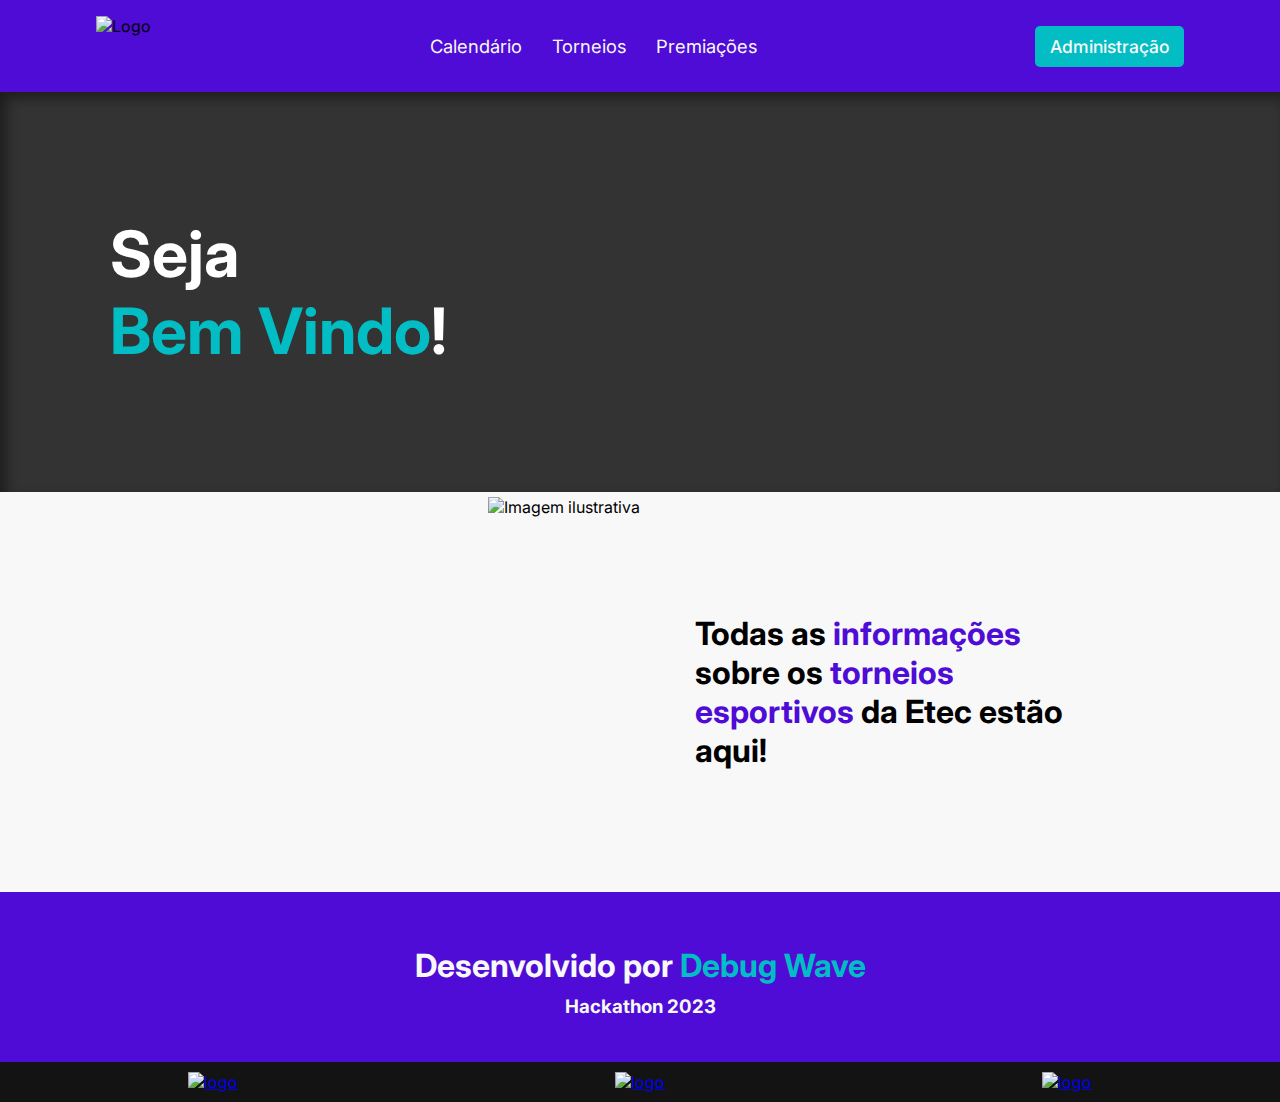
==== index.html @ 553ec2d4 "update projeto" ====
<!DOCTYPE html>
<html lang="pt-br">
    <head>
        <meta charset="UTF-8">
        <meta http-equiv="X-UA-Compatible" content="IE=edge">
        <meta name="viewport" content="width=device-width, initial-scale=1.0">
        <link rel="stylesheet" href="assets/css/style.css">
        <link rel="apple-touch-icon" sizes="180x180" href="assets/img/favicon/apple-touch-icon.png">
        <link rel="icon" type="image/png" sizes="32x32" href="assets/img/favicon/favicon-32x32.png">
        <link rel="icon" type="image/png" sizes="16x16" href="assets/img/favicon/favicon-16x16.png">
        <link rel="manifest" href="assets/img/favicon/site.webmanifest">
        <title>Homepage</title>
    </head>
    <body>
        <header>
            <nav class="nav-bar">
                <div class="logo">
                    <img src="assets/img/logo-icon-branco.png" alt="Logo" id="logo-icon">
                </div> <!-- Fim div logo -->
                <div class="nav-list">
                    <ul>
                        <li class="nav-item"><a href="calendario.html" class="nav-link">Calendário</a></li>
                        <li class="nav-item"><a href="torneios.html" class="nav-link">Torneios</a></li>
                        <li class="nav-item"><a href="ranking.html" class="nav-link">Premiações</a></li>
                    </ul>
                </div> <!-- Fim div nav-list -->
                <div class="nav-button">
                    <button><a href="#">Administração</a></button>
                </div> <!-- Fim div nav-button -->
                <div class="mobile-menu-icon">
                    <button onclick="menuShow()"><img class="icon" src="assets/img/menu_white_36dp.svg" alt="três barrinhas"></button>
                </div> <!-- Fim div mobile-menu-icon -->
            </nav> <!-- Fim nav-bar -->

            <div class="mobile-menu">
                <ul>
                    <li class="nav-item"><a href="calendario.html" class="nav-link">Calendário</a></li>
                    <li class="nav-item"><a href="torneios.html" class="nav-link">Torneios</a></li>
                    <li class="nav-item"><a href="ranking.html" class="nav-link">Premiações</a></li>
                </ul>
                <div class="nav-button">
                    <button><a href="#">Administração</a></button>
                </div> <!-- Fim div nav-button -->
            </div> <!-- Fim div mobile-menu -->
        </header> <!-- Fim header -->

        <main>
            <section class="fundo-img">
                <div class="bloco-1-fundo">
                    <h1 class="title-h1">Seja</h1>
                    <h1 class="title-h1"><spam class="blue">Bem Vindo</spam>!</h1>
                </div>
                <div class="bloco-2-fundo">
                    <img src="assets/img/download-sport-png-clipart-for-designing-use-18.png" alt="">
                </div>
            </section>
            <section id="sec-content-1">
                <div id="sec11">
                    <img src="https://cdni.iconscout.com/illustration/premium/thumb/international-sports-day-5071166-4257163.png" alt="Imagem ilustrativa">
                </div>
                <div id="sec12">
                    <h1>Todas as <spam class="purple">informações</spam> sobre os <spam class="purple">torneios esportivos</spam> da Etec estão aqui!</h1>
                </div>
            </section> <!-- Fim sec-content-1 -->
            <section id="sec-content-2">
                <div>
                    <h1>Desenvolvido por <spam class="blue">Debug Wave</spam></h1>
                    <h3>Hackathon 2023</h2>
                </div>
            </section> <!-- Fim sec-content-2 -->
        </main> <!-- Fim main -->
        <footer>
            <a href="#"><img src="assets/img/icons/logo-icon.png" alt="logo"></a>
            <a href="#"><img src="assets/img/icons/github.png" alt="logo"></a>
            <a href="#"><img src="assets/img/icons/instagram.png" alt="logo"></a>
        </footer>
        <script src="assets/js/sript.js"></script>
    </body> <!-- Fim body -->
</html>
---- assets/css/style.css ----
@charset "UTF-8";
@import url('https://fonts.googleapis.com/css2?family=Inter:wght@100;200;300;400;500;600;700;800;900&display=swap');

:root {
    --cor0: #F8F8F8;
    --cor1: #222222;
    --cor2: #C0BAB1;
    --cor3: #02BEC4;
    --cor4: #4F0CD6;
}

*{
    padding: 0;
    margin: 0;
    box-sizing: border-box;
    font-family: 'Inter', sans-serif;
}

body {
    background-color: var(--cor0);
}

img#logo-icon {
    height: 60px;
}

header {
    background-color: var(--cor4);
    box-shadow: 1px 1px 10px #00000071;
}

.nav-bar {
    display: flex;
    justify-content: space-between;
    padding: 1rem 6rem;
}

.logo {
    display: flex;
    align-items: center;
}

.nav-list {
    display: flex;
    align-items: center;
}

.nav-list ul {
    display: flex;
    justify-content: center;
    list-style: none;
}

.nav-item {
    margin: 0 15px;
}

.nav-link {
    text-decoration: none;
    color: var(--cor0);
    font-size: 1.15rem;
    font-weight: 400;
    transition: 0.15s;
}

.nav-link:hover {
    background-color: var(--cor3);
    padding: 8px;
    margin: -8px;
    border-radius: 5px;
}

.nav-button {
    display: flex;
    align-items: center;
}

.nav-button button {
    border: none;
    background-color: var(--cor3);
    padding: 10px 15px;
    border-radius: 5px;
}

.nav-button button a {
    text-decoration: none;
    color: var(--cor0);
    font-weight: 500;
    font-size: 1.1rem;
}

.mobile-menu-icon {
    display: none;
}

.mobile-menu {
    display: none;
}


@media screen and (max-width: 730px) {
    .nav-bar {
        padding: 1.5rem 4rem;
    }
    .nav-item {
        display: none;
    }
    .nav-button {
        display: none;
    }
    .mobile-menu-icon {
        display: block;
    }
    .mobile-menu-icon button {
        background-color: transparent;
        border: none;
        cursor: pointer;
        margin-top: 9px;
    }
    .mobile-menu ul {
        display: flex;
        flex-direction: column;
        text-align: center;
        padding-bottom: 1rem;
    }
    .mobile-menu .nav-item {
        display: block;
        padding-top: 1.2rem;
    }
    .mobile-menu .nav-button {
        display: block;
        padding: 1rem 2rem;
    }
    .mobile-menu .nav-button button {
        width: 100%;
    }
    .open {
        display: block;
    }

    div.bloco-1-fundo {
        width: 100%;
    }
    
    div.bloco-2-fundo {
        display: none;
        width: 0%;
        align-items: end;
    }

    .bloco-2-fundo img {
        display: none;
    }
}

section.fundo-img {
    width: 100%;
    height: 400px;
    background-color: rgb(51, 51, 51);
    color: white;
    background-image: url('../img/etec.jpg');
    box-shadow: inset 6px 6px 13px 0px rgba(0, 0, 0, 0.445);
    background-size: cover;
    background-position: bottom center;
    background-attachment: fixed;

    display: flex;
    justify-content: space-around;
    align-items: center;
    flex-wrap: wrap;
}
div.bloco-1-fundo {
    width: 50%;
}

div.bloco-2-fundo {
    display: flex;
    width: 50%;
    height: 100%;
    align-items: end;
}

.bloco-2-fundo img {
    height: 300px;
    margin-bottom: -40px;
}


.title-h1 {
    font-size: 4em;
    padding-left: 110px;
}

.blue {
    color: var(--cor3);
}

.purple {
    color: var(--cor4);
}

#sec-content-1 {
    width: 100%;
    height: 400px;
    display: flex;
    align-items: center;
    justify-content: space-around;
}

#sec11 {
    width: 50%;
    display: flex;
    justify-content: right;
    align-items: center;
}

#sec11 img {
    height: 390px;
}

#sec12 {
    width: 50%;
    align-items: left;
}

#sec12 h1{
    max-width: 400px;
    text-align: left;
    background-color: var(--cor0);
    padding: 5px;
    border-radius: 5px;
    font-size: 2em;
    margin-left: 50px;
}


#sec-content-2 {
    width: 100%;
    height: 170px;
    background-color: var(--cor4);
    background-position: bottom left;
    background-size: cover;
    display: flex;
    align-items: center;
    justify-content: space-around;
    text-align: center;
    color: var(--cor0);
}

#sec-content-2 h1 {
    font-size: 2em;
    padding: 10px;
}


@media screen and (max-width: 730px) {
    #sec11 {
        width: 50%;
        display: none;
        justify-content: right;
        align-items: center;
    }

    #sec12 {
        width: 100%;
        justify-content: center;
        align-items: center;
    }
    
    #sec12 h1{
        max-width: 400px;
        text-align: center;
        background-color: var(--cor0);
        padding: 5px;
        border-radius: 5px;
        font-size: 2em;
        margin: 0 auto 0 auto;
    }
}

footer {
    width: 100%;
    background-color: #131313;
    display: flex;
    flex-direction: row;
    justify-content: space-around;
}

footer img {
    height: 60px;
    padding: 10px;
}

#torneios-main {
    display: flex;
    justify-content: center;
    align-items: center;
    flex-direction: column;
    width: 100%;
}

#torneio-content {
    max-width: 1200px;
    height: auto;
    display: flex;
    justify-content: center;
    flex-wrap: wrap;
    padding: 40px;
    gap: 40px;
}

.block-content {
    height: 300px;
    width: 300px;
    display: flex;
    flex-direction: column;
    justify-content: center;
    align-items: center;
    transition: 0.3s;
}

.block-content:hover {
    border-radius: 10px;
    background-color: #e6e6e6;
    cursor: pointer;
    padding-bottom: 10px;
}

.block-content img {
    height: 100px;
}

#jeesp {
    height: 130px;
}

#games {
    height: 150px;
}

.block-content h2 {
    margin-top: 10px;
    font-weight: 300;
}

abbr {
    text-decoration: none;
}

#torneios-main section {
    justify-content: center;
    align-items: center;
    display: flex;
    width: 100%;
    background-color: #222222;
}

.block-content p {
    text-align: center;
    color: #F8F8F8;
    padding: 20px;
}

.block-content h3 {
    color: var(--cor3);
    font-size: 1.3em;
}

section > #torneio-content > .block-content:hover {
    border-radius: 10px;
    background-color: #333333;
    cursor: help;
}
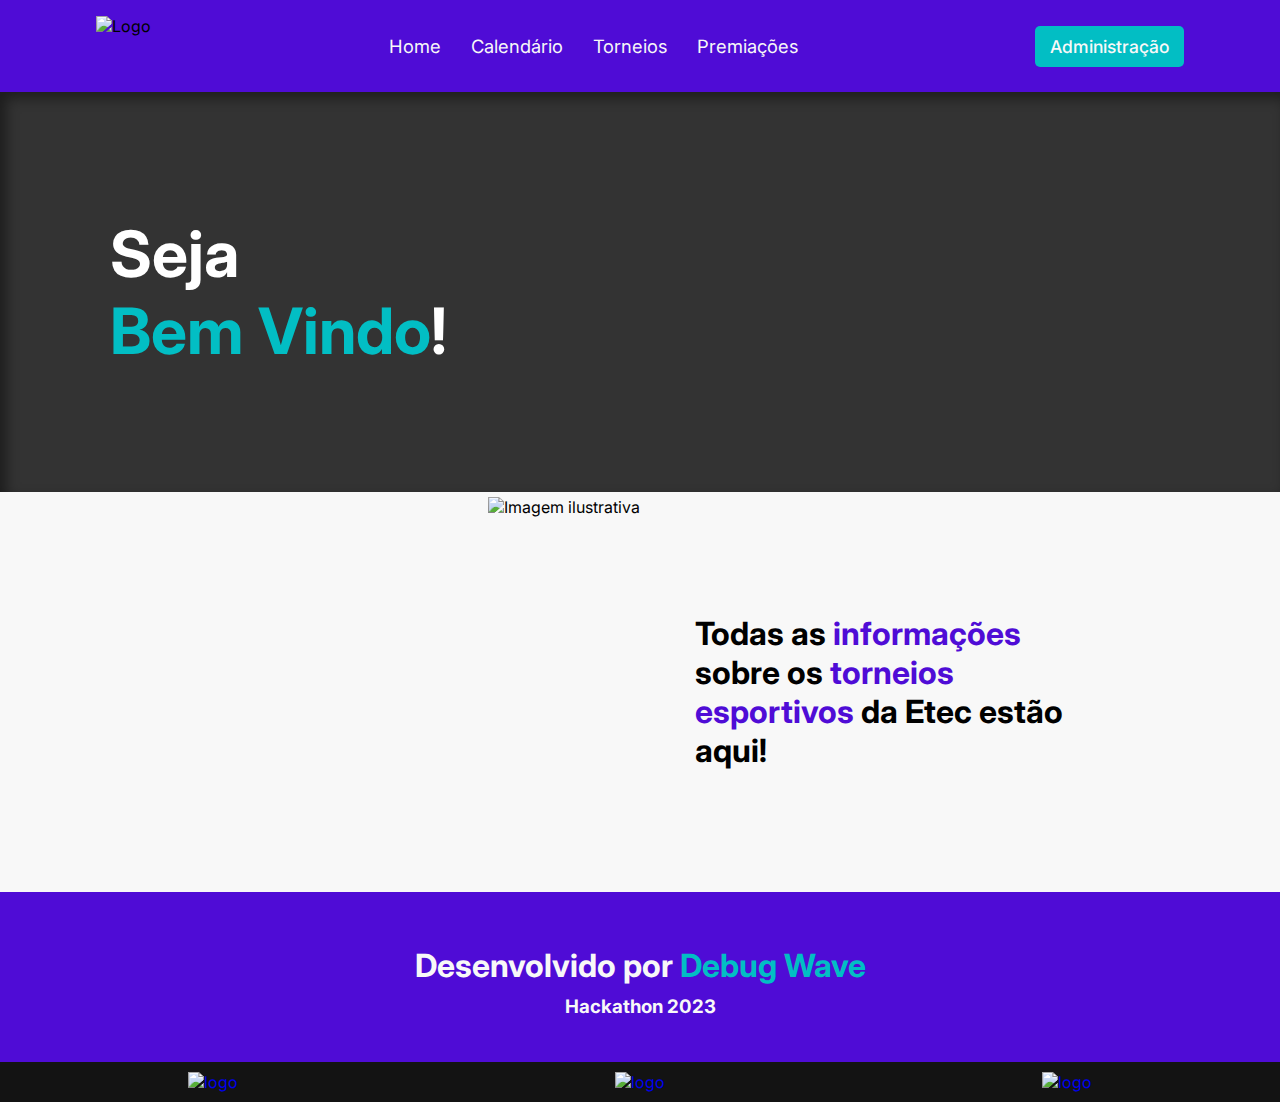
==== commit 6e7426fa: "Mais updates (começo php)" ====
--- a/index.html
+++ b/index.html
@@ -19,6 +19,7 @@
                 </div> <!-- Fim div logo -->
                 <div class="nav-list">
                     <ul>
+                        <li class="nav-item"><a href="#" class="nav-link">Home</a></li>
                         <li class="nav-item"><a href="calendario.html" class="nav-link">Calendário</a></li>
                         <li class="nav-item"><a href="torneios.html" class="nav-link">Torneios</a></li>
                         <li class="nav-item"><a href="ranking.html" class="nav-link">Premiações</a></li>
@@ -34,6 +35,7 @@
 
             <div class="mobile-menu">
                 <ul>
+                    <li class="nav-item"><a href="#" class="nav-link">Home</a></li>
                     <li class="nav-item"><a href="calendario.html" class="nav-link">Calendário</a></li>
                     <li class="nav-item"><a href="torneios.html" class="nav-link">Torneios</a></li>
                     <li class="nav-item"><a href="ranking.html" class="nav-link">Premiações</a></li>
--- a/assets/css/style.css
+++ b/assets/css/style.css
@@ -18,6 +18,14 @@
 
 body {
     background-color: var(--cor0);
+}
+
+a {
+    text-decoration: none;
+}
+
+.div-a {
+    color: var(--cor1);
 }
 
 img#logo-icon {
@@ -371,3 +379,213 @@
     background-color: #333333;
     cursor: help;
 }
+
+#esportes-main {
+    display: flex;
+    justify-content: center;
+    align-items: center;
+    flex-direction: column;
+    width: 100%;
+    min-height: 88vh;
+}
+
+#esportes-content {
+    max-width: 1200px;
+    height: auto;
+    display: flex;
+    justify-content: center;
+    flex-wrap: wrap;
+    padding: 40px;
+    gap: 40px;
+}
+
+#calendário-main {
+    display: flex;
+    min-height: 90vh;
+    flex-direction: column;
+    align-items: center;
+}
+
+#calendário-content {
+    padding: 40px;
+    max-width: 900px;
+    height: auto;
+}
+
+.block-content-calendario {
+    height: 300px;
+    width: 100%;
+    margin-bottom: 40px;
+    border: 0.5px solid #222222;
+    border-radius: 5px;
+    display: flex;
+    flex-direction: column;
+    justify-content: space-between;
+    align-items: center;
+    transition: 0.3s;
+}
+
+.block-content-calendario:hover {
+    border-radius: 5px;
+    background-color: #e6e6e6;
+    cursor: pointer;
+    padding-bottom: 10px;
+}
+
+.block-content-calendario img {
+    height: 100px;
+}
+
+.calendario-pt-1 {
+    background-color: #222222;
+    color: var(--cor3);
+    width: 100%;
+    align-self: self-start;
+    height: 20%;
+}
+
+.calendario-pt-2 {
+    color: #4F0CD6;
+}
+
+.calendario-pt-1, .calendario-pt-2, .calendario-pt-3 {
+    display: flex;
+    justify-content: space-around;
+    align-items: center;
+}
+
+.calendario-pt-1 h2, .calendario-pt-2 h2,.calendario-pt-2 h3, .calendario-pt-3 p {
+    padding: 30px;
+}
+
+#ranking-main {
+    display: flex;
+    justify-content: center;
+    align-items: center;
+    flex-direction: column;
+    max-width: 600px;
+    margin: 0 auto 0 auto;
+}
+
+#ranking-content {
+    max-width: 1200px;
+    height: auto;
+    display: flex;
+    justify-content: center;
+    flex-wrap: wrap;
+    padding: 40px;
+    gap: 40px;
+}
+
+.block-ranking {
+    height: 300px;
+    width: 300px;
+    display: flex;
+    flex-direction: column;
+    justify-content: center;
+    align-items: center;
+    transition: 0.3s;
+    background-color: #d1d1d1;
+    border-radius: 7px;
+}
+
+.block-ranking:hover {
+    border-radius: 10px;
+    background-color: #e6e6e6;
+    cursor: pointer;
+    padding-bottom: 10px;
+}
+
+.block-ranking img {
+    height: 180px;
+}
+
+.block-ranking h2 {
+    color: #4F0CD6;
+    text-align: center;
+    max-width: 100%;
+}
+
+/*----------------------LOGIN------------------------*/
+#body-index{
+    overflow-y: hidden;
+    background-color: #C0BAB1;
+  }
+ 
+  .avisologin{
+    text-indent: 0px;
+    font-size: 1.2em;
+    font-weight: bold;
+    text-align: center;
+    color: var(--cor5);
+    background-color: rgb(199, 199, 86);
+    padding: 10px;
+  }
+ 
+  main#main-login-area {
+     display: flex;
+     height: 100vh;
+     align-items: center;
+     justify-content: center;
+  }
+ 
+  #main-login {
+     display: flex;
+     align-items: center;
+     justify-content: center;
+     flex-direction: column;
+ 
+     background-color: var(--cor1);
+     border-radius: 10px;
+ 
+     width: 280px;
+     height: 310px;
+  }
+ 
+  #main-login > img {
+     margin-top: 0px;
+ 
+  }
+ 
+  #main-login > form {
+     display: flex;
+     align-items: center;
+     justify-content: center;
+     flex-direction: column;
+     margin-top: 30px;
+  }
+ 
+  #main-login > form > input {
+     border-radius: 2px;
+     outline: none;
+     border: none;
+     height: 40px;
+     width: 230px;
+     margin-bottom: 10px;
+     background-color: var(--cor2);
+     color: var(--cor5);
+     font-size: 1.02em;
+     padding-left: 15px;
+     transition: 0.2s;
+  }
+ 
+  #main-login > form > input#inputenviar, #inputcadastrar, #enviaremail {
+    padding-left: 0px;
+    height: 45px;
+  }
+ 
+  #main-login > form > input:focus {
+    background-color: var(--cor4);
+    color: var(--cor2);
+  }
+ 
+  #main-login > form > input#inputenviar:hover, #inputcadastrar:hover, #enviaremail:hover {
+    background-color: rgb(63, 116, 63);
+    color: var(--cor2);
+    cursor: pointer;
+  }
+ 
+  #main-login > form > input#inputenviar:active, #inputcadastrar:active, #enviaremail:active {
+    background-color: rgb(63, 116, 63);
+    color: var(--cor2);
+  }